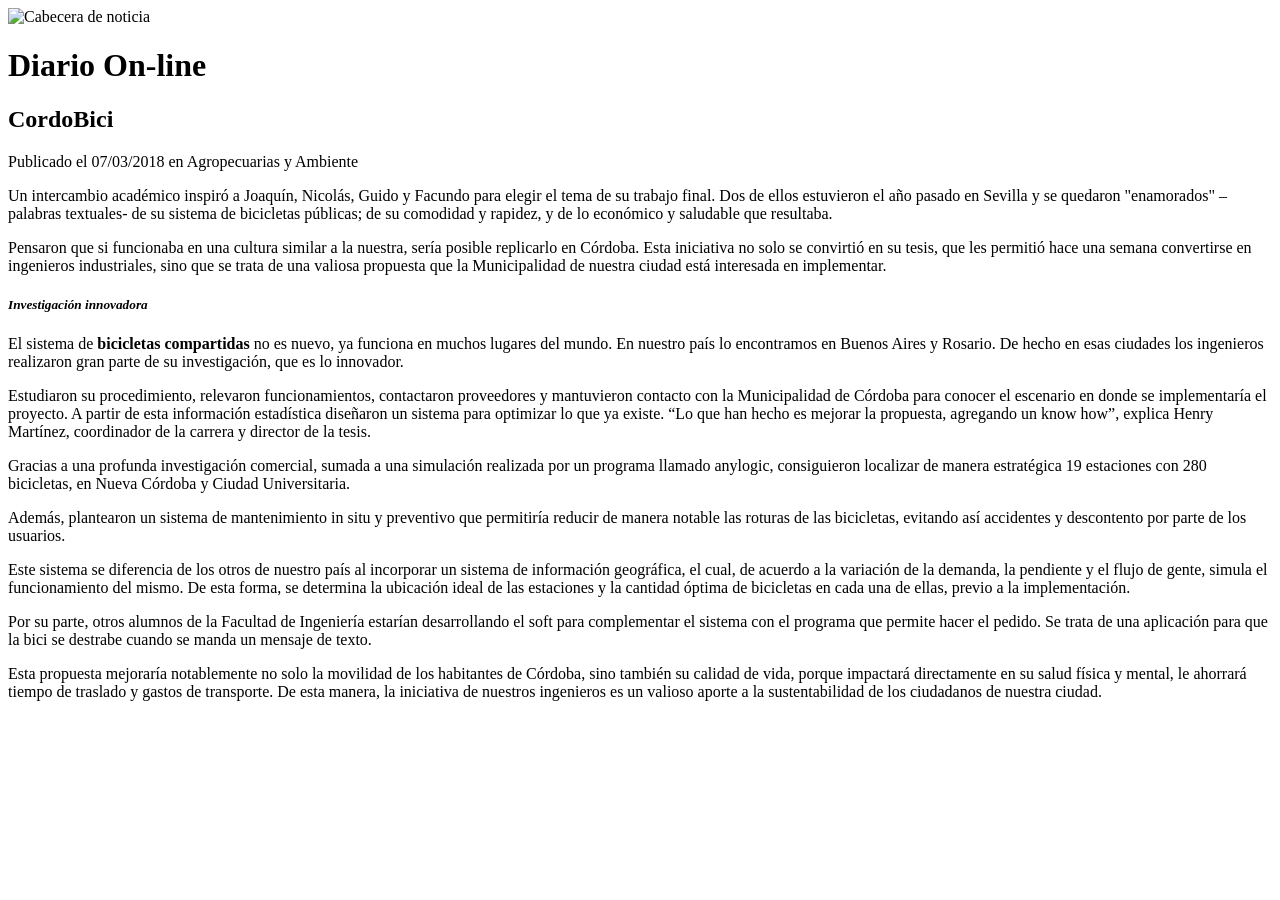
==== Secciones.html @ 689e3813 "Upgrade: ej_noticia" ====
<!DOCTYPE html>
<html lang="es">
<head>
    <meta charset="UTF-8">
    <title>Ejercicio Columnas</title>
</head>
<body>
    <img src="ejercicios2026-Geymer5000\1-HTML\imagenes\News.webp" alt="Cabecera de noticia">
    <h1>Diario On-line</h1>

    <h2>CordoBici</h2>

Publicado el 07/03/2018 en Agropecuarias y Ambiente
<p>
            Un intercambio académico inspiró a Joaquín, Nicolás, Guido y Facundo para elegir el tema de su trabajo final.
            Dos de ellos estuvieron el año pasado en Sevilla y se quedaron "enamorados" –palabras textuales- de su
            sistema de bicicletas públicas; de su comodidad y rapidez, y de lo económico y saludable que resultaba.
</p>
<p>
            Pensaron que si funcionaba en una cultura similar a la nuestra, sería posible replicarlo en Córdoba.
            Esta iniciativa no solo se convirtió en su tesis, que les permitió hace una semana convertirse en ingenieros
            industriales, sino que se trata de una valiosa propuesta que la Municipalidad de nuestra ciudad está
            interesada en implementar.
</p>      
<p>
        <h5><em>Investigación innovadora</em></h5>

        
            El sistema de <strong>bicicletas compartidas</strong> no es nuevo, ya funciona en muchos lugares del mundo. En nuestro país
            lo encontramos en Buenos Aires y Rosario. De hecho en esas ciudades los ingenieros realizaron gran parte de
            su investigación, que es lo innovador.
        
</p>
<p>
         
            Estudiaron su procedimiento, relevaron funcionamientos, contactaron proveedores y mantuvieron contacto con
            la Municipalidad de Córdoba para conocer el escenario en donde se implementaría el proyecto.  A partir de
            esta información estadística diseñaron un sistema para optimizar lo que ya existe. “Lo que han hecho es
            mejorar la propuesta, agregando un know how”, explica Henry Martínez, coordinador de la carrera y director
            de la tesis.
        
</p>
<p>
         
            Gracias a una profunda investigación comercial, sumada a una simulación realizada por un programa llamado
            anylogic, consiguieron localizar de manera estratégica 19 estaciones con 280 bicicletas, en Nueva Córdoba y
            Ciudad Universitaria.
        
</p>
<p>
         
            Además, plantearon un sistema de mantenimiento in situ y preventivo que permitiría reducir de manera notable
            las roturas de las bicicletas, evitando así accidentes y descontento por parte de los usuarios.
        
</p>
<p>
         
            Este sistema se diferencia de los otros de nuestro país al incorporar un sistema de información geográfica,
            el cual, de acuerdo a la variación de la demanda, la pendiente y el flujo de gente, simula el funcionamiento
            del mismo. De esta forma, se determina la ubicación ideal de las estaciones y la cantidad óptima de
            bicicletas en cada una de ellas, previo a la implementación.
        
</p>
<p>
         
            Por su parte, otros alumnos de la Facultad de Ingeniería estarían desarrollando el soft para complementar
            el sistema con el programa que permite hacer el pedido.  Se trata de una aplicación para que la bici se
            destrabe cuando se manda un mensaje de texto.
        
</p>
<p>
            Esta propuesta mejoraría notablemente no solo la movilidad de los habitantes de Córdoba, sino también su
            calidad de vida, porque impactará directamente en su salud física y mental, le ahorrará tiempo de traslado
            y gastos de transporte. De esta manera, la iniciativa de nuestros ingenieros es un valioso aporte a la
            sustentabilidad de los ciudadanos de nuestra ciudad.
</p>
</body>
</html>
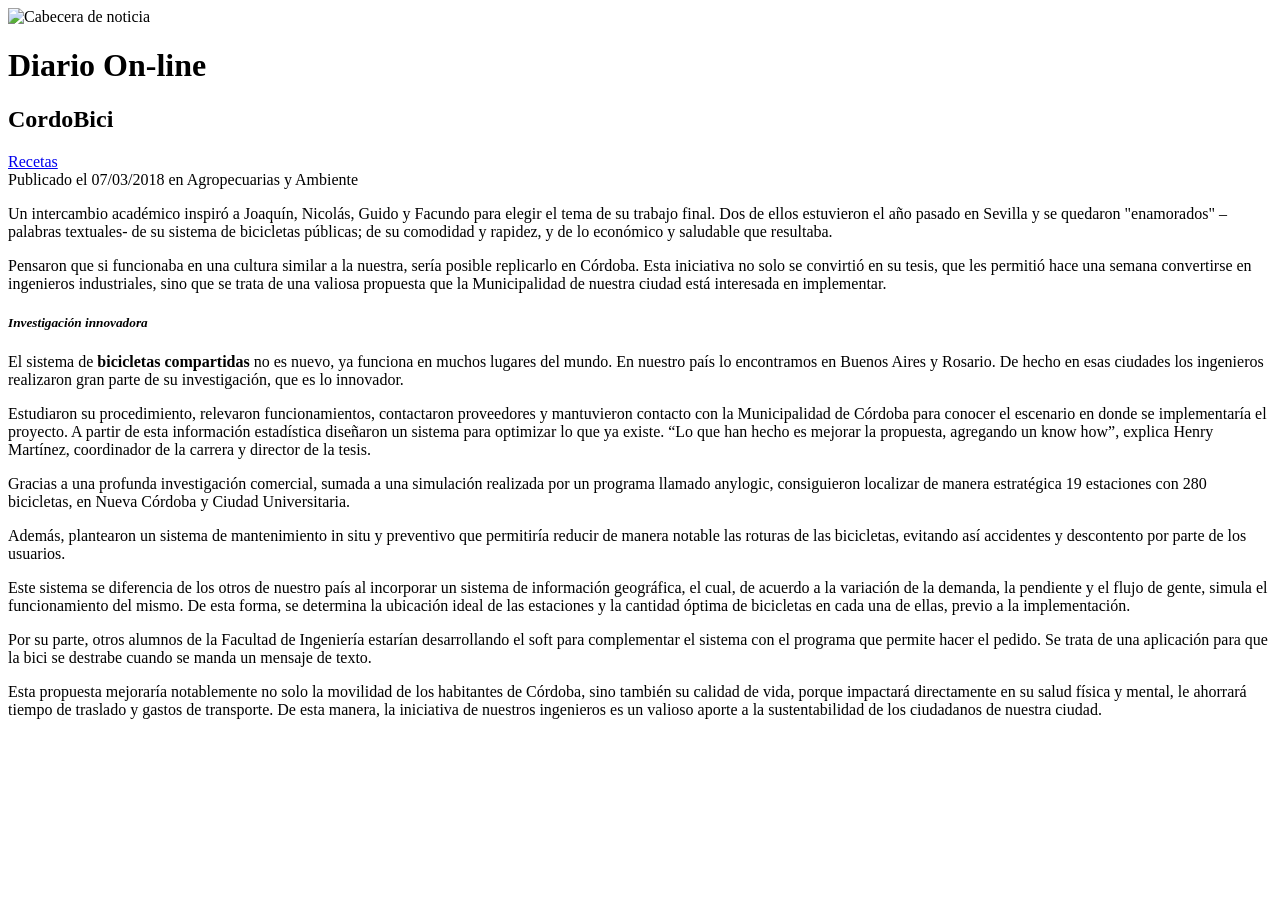
==== commit f4a49b5c: "Ejercicio Listas y edit de secciones" ====
--- a/Secciones.html
+++ b/Secciones.html
@@ -5,11 +5,19 @@
     <title>Ejercicio Columnas</title>
 </head>
 <body>
-    <img src="ejercicios2026-Geymer5000\1-HTML\imagenes\News.webp" alt="Cabecera de noticia">
-    <h1>Diario On-line</h1>
+    <header>
+        <img src="ejercicios2026-Geymer5000\1-HTML\imagenes\News.webp" alt="Cabecera de noticia">
+        <h1>Diario On-line</h1>
+        <h2>CordoBici</h2>
+     </header>
+     <nav>
+            <a href="Secciones.html" Target="blank">
 
-    <h2>CordoBici</h2>
+                Recetas
 
+            </a>
+
+     </nav>
 Publicado el 07/03/2018 en Agropecuarias y Ambiente
 <p>
             Un intercambio académico inspiró a Joaquín, Nicolás, Guido y Facundo para elegir el tema de su trabajo final.
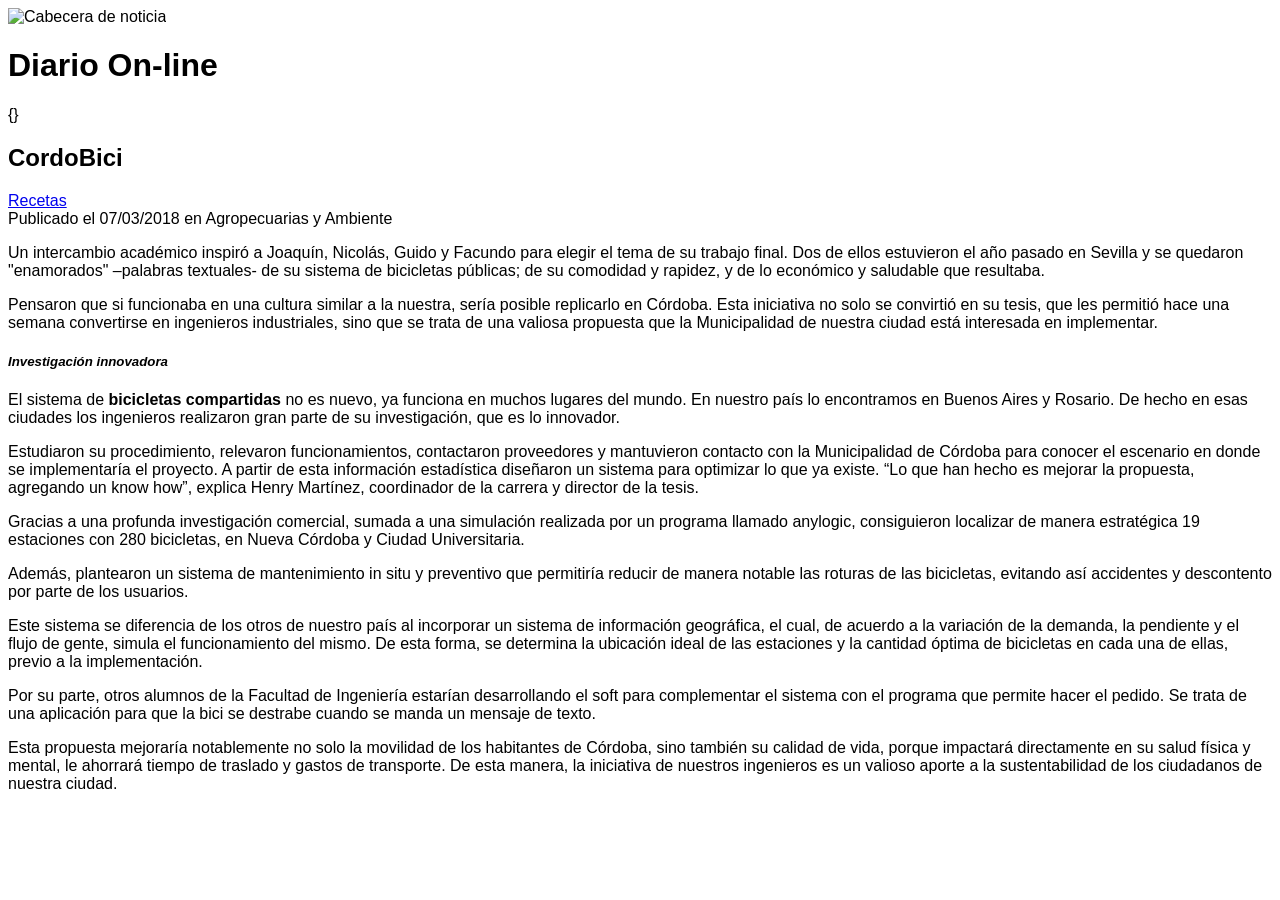
==== commit 22cf81ae: "CSS ejercicios 1 y 2" ====
--- a/Secciones.html
+++ b/Secciones.html
@@ -3,11 +3,23 @@
 <head>
     <meta charset="UTF-8">
     <title>Ejercicio Columnas</title>
+    <style>
+        #tituloPrincipal {
+            color:aliceblue;
+        }
+        .titulonoticia {
+            color:red;
+
+        }
+        body {
+            font-family: Arial, Helvetica, sans-serif;
+        }
+    </style>
 </head>
 <body>
     <header>
         <img src="ejercicios2026-Geymer5000\1-HTML\imagenes\News.webp" alt="Cabecera de noticia">
-        <h1>Diario On-line</h1>
+        <h1>Diario On-line</h1>{}
         <h2>CordoBici</h2>
      </header>
      <nav>
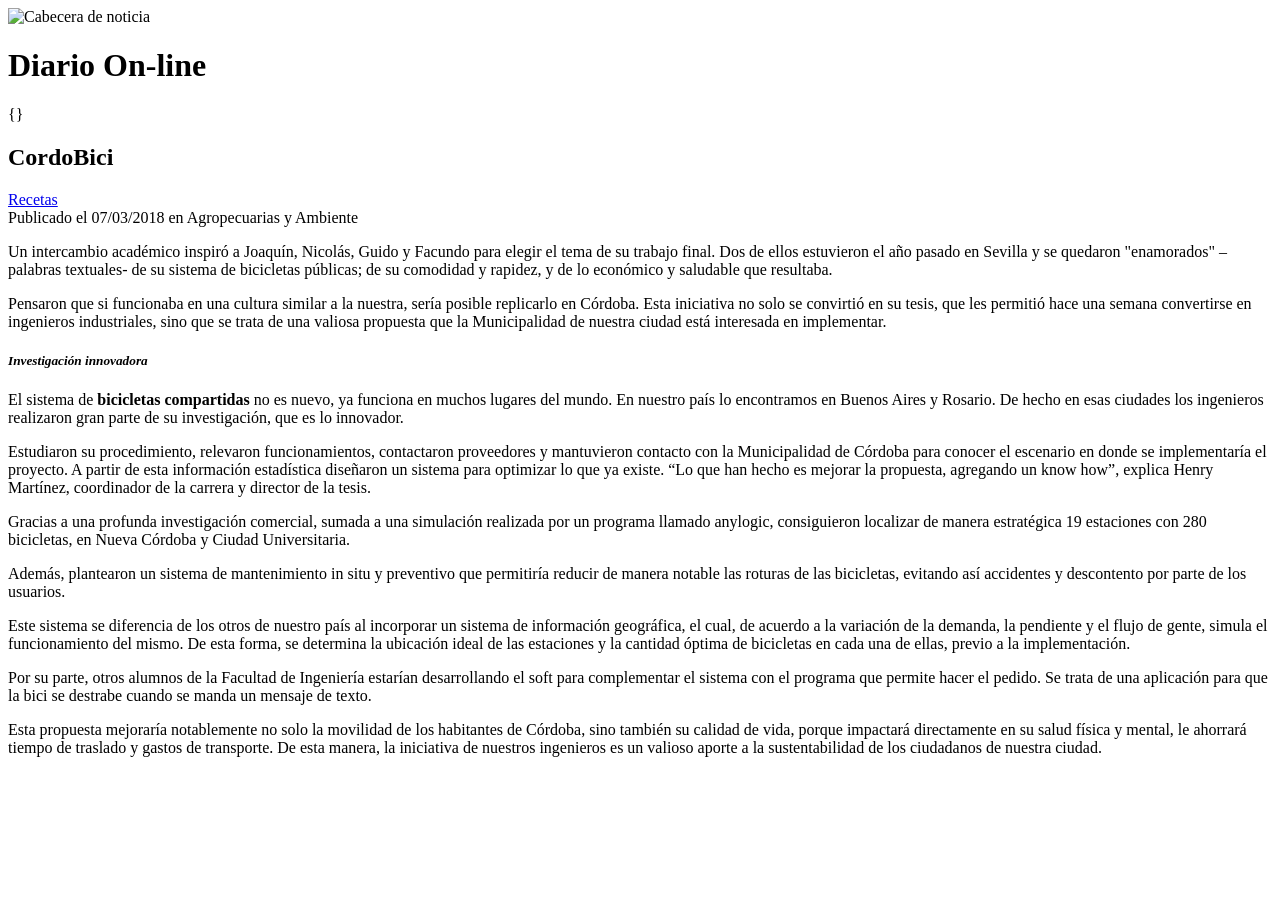
==== commit b1dc0fd3: "feat: add roman and alpha on leyes" ====
--- a/Secciones.html
+++ b/Secciones.html
@@ -4,15 +4,13 @@
     <meta charset="UTF-8">
     <title>Ejercicio Columnas</title>
     <style>
-        #tituloPrincipal {
-            color:aliceblue;
+        ol.titulo {
+            list-style-type: upper-roman;
+            font-size: 3.3em;
         }
-        .titulonoticia {
-            color:red;
-
-        }
-        body {
-            font-family: Arial, Helvetica, sans-serif;
+        ol.subitems {
+            list-style-type: lower-alpha;
+            
         }
     </style>
 </head>
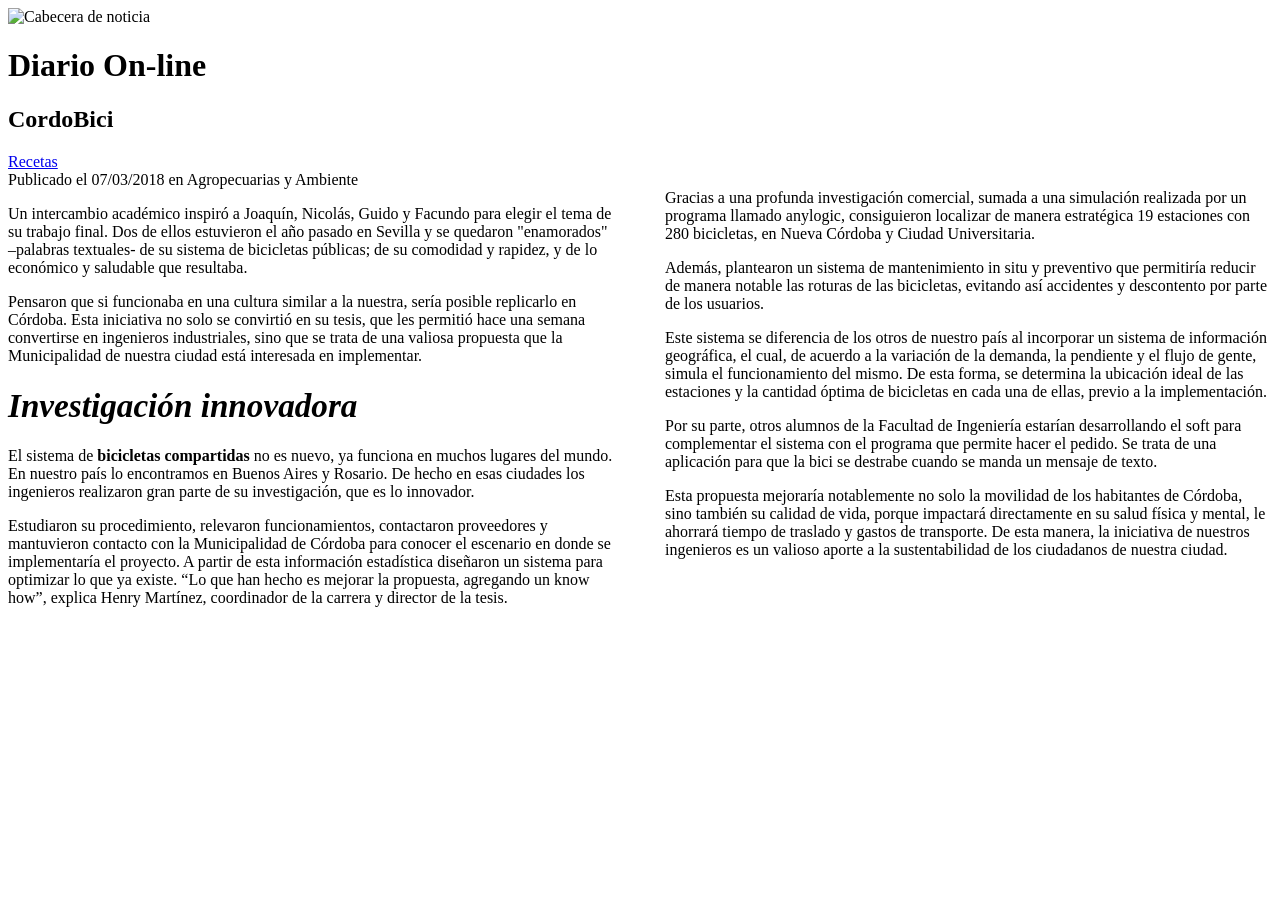
==== commit 27139142: "feat: 2 columnas activity donde" ====
--- a/Secciones.html
+++ b/Secciones.html
@@ -12,12 +12,19 @@
             list-style-type: lower-alpha;
             
         }
+        article{
+            column-count: 2;
+            column-gap: 50px;
+        }
+        em{
+            font-size: 2.5em;
+        }
     </style>
 </head>
 <body>
     <header>
         <img src="ejercicios2026-Geymer5000\1-HTML\imagenes\News.webp" alt="Cabecera de noticia">
-        <h1>Diario On-line</h1>{}
+        <h1>Diario On-line</h1>
         <h2>CordoBici</h2>
      </header>
      <nav>
@@ -29,6 +36,8 @@
 
      </nav>
 Publicado el 07/03/2018 en Agropecuarias y Ambiente
+
+<article>
 <p>
             Un intercambio académico inspiró a Joaquín, Nicolás, Guido y Facundo para elegir el tema de su trabajo final.
             Dos de ellos estuvieron el año pasado en Sevilla y se quedaron "enamorados" –palabras textuales- de su
@@ -92,5 +101,6 @@
             y gastos de transporte. De esta manera, la iniciativa de nuestros ingenieros es un valioso aporte a la
             sustentabilidad de los ciudadanos de nuestra ciudad.
 </p>
+</article>
 </body>
 </html>
